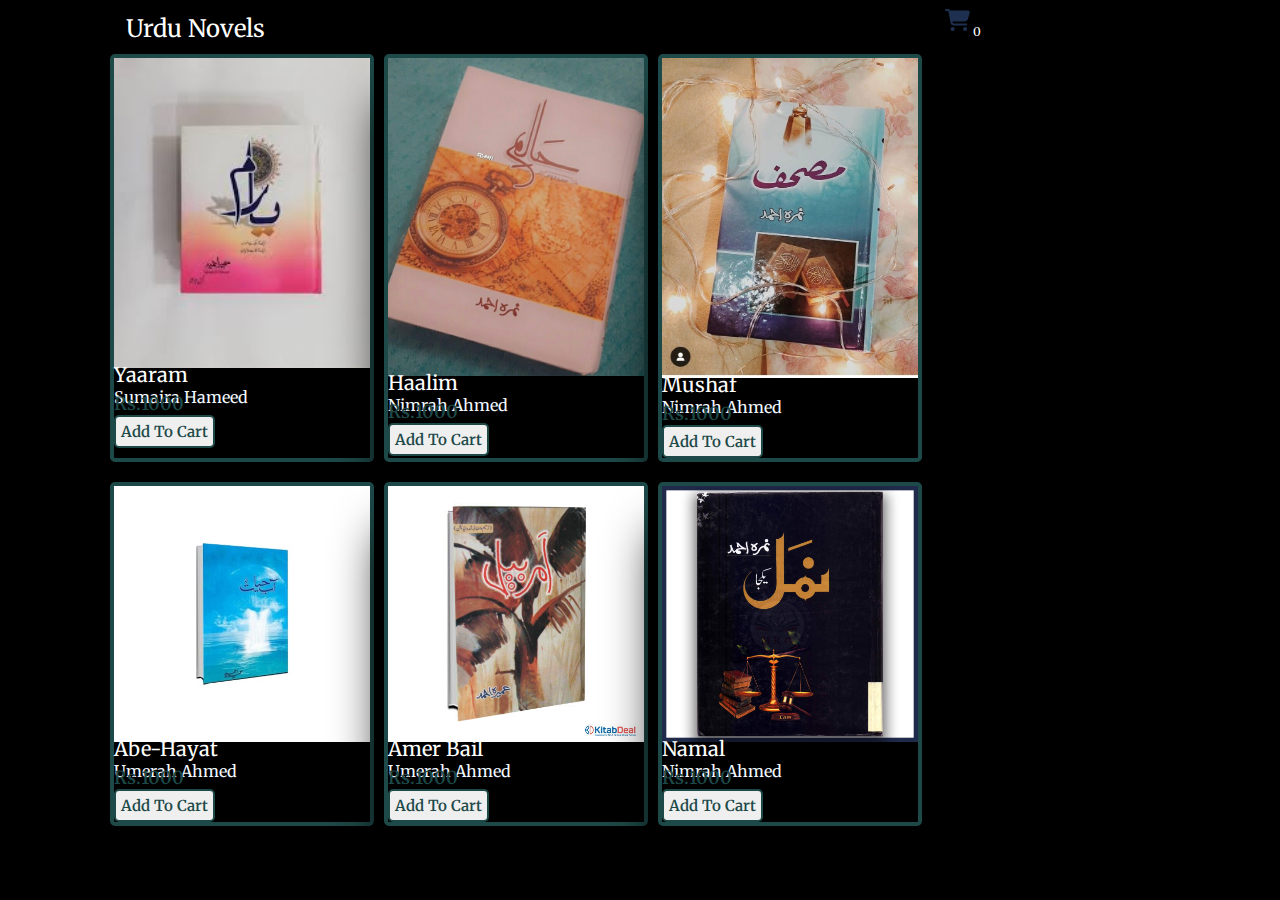
==== booksCard.html @ f9ce899b "Half Completed" ====
<!DOCTYPE html>
<html lang="en">

<head>
    <meta charset="UTF-8">
    <meta name="viewport" content="width=device-width, initial-scale=1.0">
    <title>Cards</title>
    <link rel="stylesheet" href="booksCard.css">
    <link href="https://cdn.jsdelivr.net/npm/bootstrap@5.0.2/dist/css/bootstrap.min.css" rel="stylesheet"
        integrity="sha384-EVSTQN3/azprG1Anm3QDgpJLIm9Nao0Yz1ztcQTwFspd3yD65VohhpuuCOmLASjC" crossorigin="anonymous">
</head>

<body class="">
    <div class="container">
        <div class="mainCart">
            <p>Urdu Novels</p>
            <div class="icon-cart">
                <a ><img src="Images/cart-shopping-solid.svg" alt=""id="add"></a>
                <span class="cart-num">0</span>
            </div>
        </div>


        <div class="second-card">
            <div class="cardss" style="width: 16rem;">
                <img src="Images/Book4.jpg" class="card-img-top" alt="..." id="first-image">
                <div class="card-body">
                    <p class="cards-wri">Yaaram</p>
                    <p id="author">Sumaira Hameed</p>
                    <p class="price">Rs.1000</p>
                    <button onclick="addCart()">Add To Cart</button>
                </div>
            </div>
            <div class="cardss" style="width: 16rem;">
                <img src="Images/Book5.jpg" class="card-img-top" alt="...">
                <div class="card-body">
                    <p class="cards-wri">Haalim</p>
                    <p>Nimrah Ahmed</p>
                    <p class="price">Rs.1000</p>
                    <button>Add To Cart</button>
                </div>
            </div>
            <div class="cardss" style="width: 16rem;">
                <img src="Images/Book6.jpg" class="card-img-top" alt="...">
                <div class="card-body">
                    <p class="cards-wri">Mushaf</p>
                    <p>Nimrah Ahmed</p>
                    <p class="price">Rs.1000</p>
                    <button>Add To Cart</button>
                </div>
            </div>
        </div>
        <div class="cards">
            <div class="cardss" style="width: 16rem; ">
                <img src="Images/Book1.jpg" class="card-img-top" alt="...">
                <div class="card-body">
                    <p class="cards-wri">Abe-Hayat</p>
                    <p>Umerah Ahmed</p>
                    <p class="price">Rs.1000</p>
                    <button>Add To Cart</button>
                </div>
            </div>
            <div class="cardss" style="width: 16rem;">
                <img src="Images/Book2.jpg" class="card-img-top" alt="...">
                <div class="card-body">
                    <p class="cards-wri">Amer Bail</p>
                    <p>Umerah Ahmed</p>
                    <p class="price">Rs.1000</p>
                    <button>Add To Cart</button>
                </div>
            </div>
            <div class="cardss" style="width: 16rem;">
                <img src="Images/Book3.jpg" class="card-img-top" alt="...">
                <div class="card-body">
                    <p class="cards-wri">Namal</p>
                    <p>Nimrah Ahmed</p>
                    <p class="price">Rs.1000</p>
                    <button>Add To Cart</button>
                </div>
            </div>
        </div>
    </div>
   <div class="cartTab">
    <h1>Cart Lsit</h1>
    <div class="cartlist">
        <div class="item">
            <div class="img"><img src="Images/Book4.jpg" alt=""></div>
            <div class="bookName">
                <p>Yaaram</p>
            </div>
            <div class="price">
                <p class="price">Rs.1000</p>
            </div>
            <div class="quantity">
                <span class="minus"><</span>
                <span>1</span>
                <span class="plus">></span>
            </div>
        </div>
    </div>
    
    <div class="btn">
        <button class="close">Close</button>
        <button class="checkOut">Check Out</button>
    </div>
   </div>

    <script src="script.js"></script>
    <script src="https://cdn.jsdelivr.net/npm/bootstrap@5.0.2/dist/js/bootstrap.bundle.min.js"
        integrity="sha384-MrcW6ZMFYlzcLA8Nl+NtUVF0sA7MsXsP1UyJoMp4YLEuNSfAP+JcXn/tWtIaxVXM"
        crossorigin="anonymous"></script>
</body>

</html>
---- booksCard.css ----
@import url('https://fonts.googleapis.com/css2?family=Merriweather:wght@300&family=PT+Serif:ital,wght@1,700&family=Poppins:ital,wght@0,300;0,400;1,900&family=Roboto:wght@100&display=swap');
*{
    margin: 0;
    padding: 0;
    font-family: 'Merriweather', serif;
    color: aliceblue
}
body{
    padding: 0;
    margin: 0;
    background: #000 !important;
}

.mainCart p{
    font-size: 150%;
    margin-left: 2%;
    margin-top: 1%;
    color: #fff;
}
.cards{
    display: flex;

    
}
.second-card{
    display: flex;

}
.cardss{
    margin-top: 10px;
    margin-bottom: 10px;
    margin-left: 10px;
    /* border-radius: 6px solid #1D4948 !important; */
    border: 4px solid #1D4948;
    border-radius: 5px;
    cursor: pointer;
    box-shadow: 0 50px 50px #000000;
}
#first-image{
    width: 100%;
    height: 310px;

}
.cardss img{
    /* margin-left: 20px; */
    width: 100%;
}
.cardss:hover{
    border: 4px solid rgb(230, 230, 230);
    box-shadow: #212121;
    border-radius: 5px;
    /* box-shadow: 2px solid #f85606; */
}
.card-body .cards-wri{
    color: #fff;
    margin-top: -10px;
    font-size: 20px;
}

.card-body .price{
margin-top: -15px;
font-size: 18px;
font-weight: 600;
color: #1D4948;
}

.card-body .after-dis{
    color: #212121;
    margin-top: -17px;
    margin-bottom: -10px;
    font-size: 14px;
}
.card-body button{
    padding: 5px;
    font-size: 15px;
    font-weight: 600;
    border: 2px solid #1D4948;
    border-radius: 5px;
    color: #1D4948;
}
.card-body .card-img-top{
    max-height: 0px;
}
.container{

    transform: translateX(100px);
    align-items: center;
    transition: transform .5s;
}


.mainCart{
    display: flex;
    align-items: center;
    justify-content: space-between;
}

.icon-cart{
    margin-right: 32%;
}

#add{
    width: 25px;
}
.icon-cart{
    position: relative;
}
.icon-cart span{
    display: flex;
    font-size: 12px;
    width: 20px;
    height: 20px;
    justify-content: center;
    align-items: center;
    background: #000;
    color: #fff;
    border-radius: 50%;
    position: absolute;
    top: 50%;
    right: -17px;
}
.cartTab{
    width: 400px;
    background-color: #000;
    color: #fff;
    position: fixed;
    inset: 0 -400px 0 auto;
    display: grid;
    grid-template-rows: 70px 1fr 70px;
    transition: 0.5s;
}
body.showCart .cartTab{
    inset: 0 0 0 auto;
}
body.showCart .container{
    transform: translateX(-50px);
}
.cartTab .btn{
    display: grid;
    grid-template-columns: repeat(2, 1fr);
}

.cartTab .btn button{
    background-color: #fff;
    color: #1D4948;
    font-size: 17px;
    font-weight: 600;
    border: none;
}

.cartTab .btn .close{
    background-color: #1D4948;
    color: #fff;
    font-size: 17px;
    font-weight: 600;
}
.cartlist .item{
    margin-bottom: 500px;
}
.cartlist .item .img img{
    width: 80%;
}

.cartlist .item{
    display: grid;
    grid-template-columns: 65px 100px 50px 1fr;
    gap: 10px;
    text-align: center;
    align-items: center;
    cursor:default;
}
.cartlist .item .quantity{
    margin-top: -15px;
}

.cartlist .item .quantity span {
    display: inline-block;
    background: #fff;
    color: #000;
    height: 25px;
    width: 25px;
    border-radius: 50%;
    cursor: pointer;
}
.cartlist .item .quantity span:nth-child(2){
    background-color: transparent;
    color: #fff;
    cursor: default;
}

.cartlist .item:nth-child(even){
    background-color: #eee1;
}
.cartlist{
    overflow: auto;
}
.cartlist::-webkit-scrollbar{
    width: 0;
}

/* .cartlist .item .quantity span{
    margin-top: -15px;
    margin-right: 0;
    display: inline-block;
    width: 15px;
    height: 15px;
    background: #fff;
    color: #000;
} */
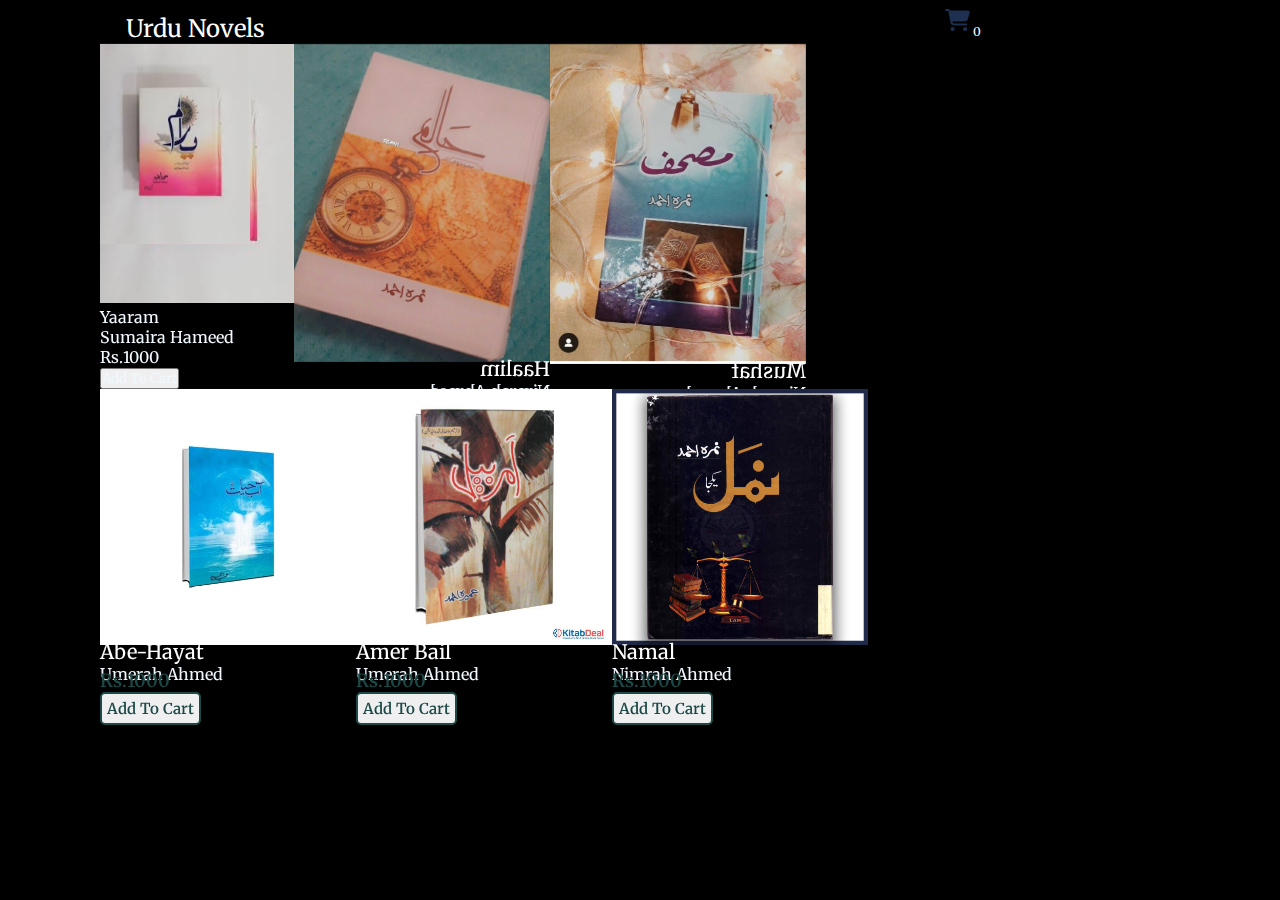
==== commit aad16531: "BookLish" ====
--- a/booksCard.html
+++ b/booksCard.html
@@ -22,13 +22,21 @@
 
 
         <div class="second-card">
-            <div class="cardss" style="width: 16rem;">
-                <img src="Images/Book4.jpg" class="card-img-top" alt="..." id="first-image">
-                <div class="card-body">
-                    <p class="cards-wri">Yaaram</p>
+            <div class="cardss" >
+                <div class="cardss-front">
+
+                    <img src="Images/Book4.jpg" class="card-img-top" alt="...">
+                </div>
+                <div class="card-body-one">
+                    <div class="back-header">
+                        <img src="Images/Book4.jpg"  alt="...">
+                    </div>
+                    <div class="back-footer">
+                        <p class="cards-wri">Yaaram</p>
                     <p id="author">Sumaira Hameed</p>
                     <p class="price">Rs.1000</p>
                     <button onclick="addCart()">Add To Cart</button>
+                    </div>
                 </div>
             </div>
             <div class="cardss" style="width: 16rem;">
--- a/booksCard.css
+++ b/booksCard.css
@@ -26,21 +26,50 @@
     display: flex;
 
 }
-.cardss{
+/* .cardss{
     margin-top: 10px;
     margin-bottom: 10px;
     margin-left: 10px;
-    /* border-radius: 6px solid #1D4948 !important; */
+     border-radius: 6px solid #1D4948 !important; 
     border: 4px solid #1D4948;
     border-radius: 5px;
     cursor: pointer;
     box-shadow: 0 50px 50px #000000;
-}
-#first-image{
+} */
+
+.cardss {
+    position: relative;
+    height: 100%;
+    transition: transform 0.6s;
+    transform-style: preserve-3d;
+}
+.second-card .cardss .cardss-front, .second-card .cardss .card-body{
+    position: absolute;
     width: 100%;
-    height: 310px;
-
-}
+    height: 100%;
+}
+.second-card .cardss .cardss-front img{
+    width: 150px;
+    height: 200px;
+    margin: auto;
+}
+.second-card .cardss .card-body{
+    color: #fff;
+    transform: rotateY(180deg);
+    z-index: 1;
+}
+.second-card .cardss .card-body .back-header{
+    /* height: 45%; */
+    text-align: center;
+
+}
+.second-card .cardss .card-body .back-header img{
+
+    width:max-content;
+    height: 150px;
+
+}
+
 .cardss img{
     /* margin-left: 20px; */
     width: 100%;
@@ -51,6 +80,12 @@
     border-radius: 5px;
     /* box-shadow: 2px solid #f85606; */
 }
+/* .cardss .card-body {
+    display: none;
+}
+.cardss:focus .card-body {
+    display:block;
+} */
 .card-body .cards-wri{
     color: #fff;
     margin-top: -10px;
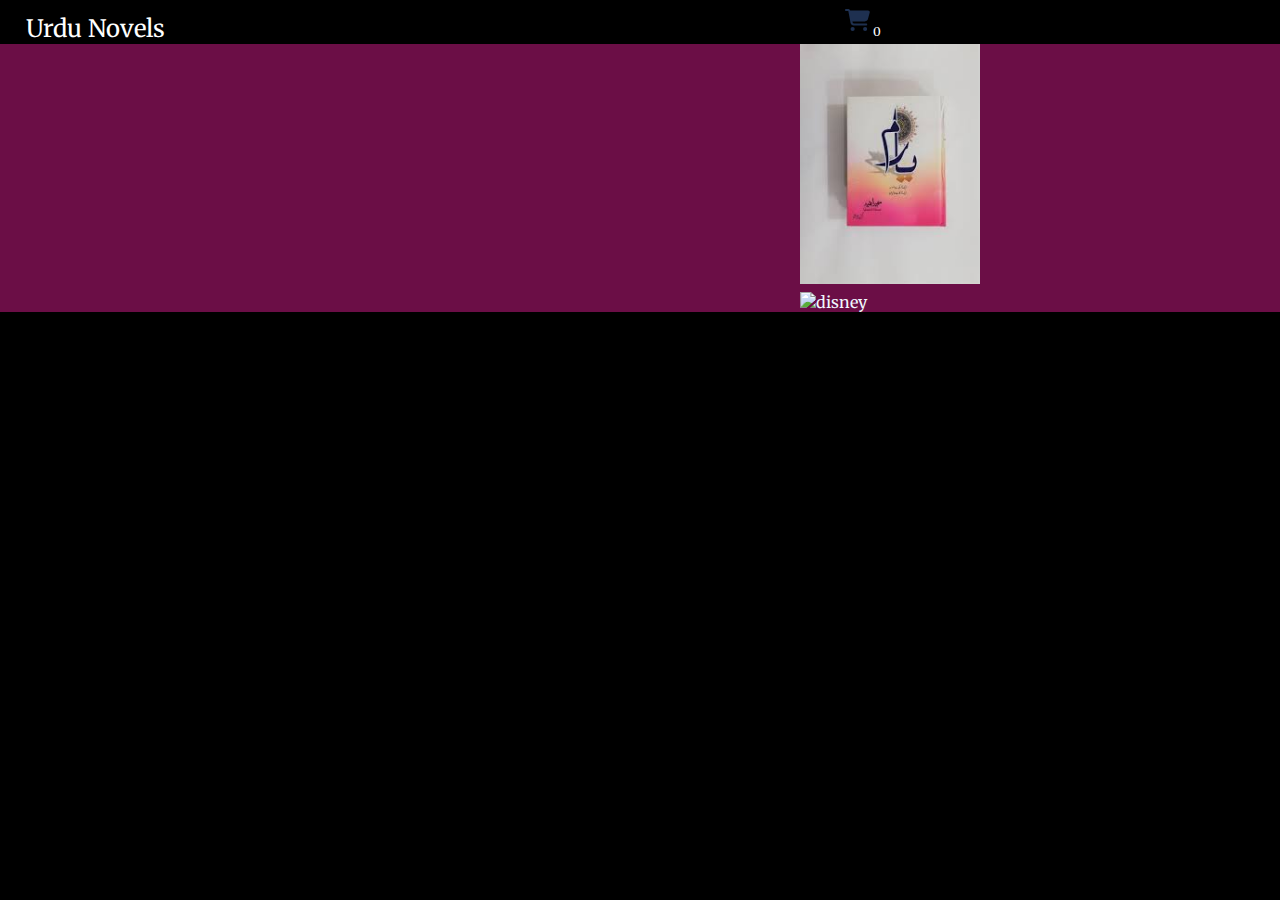
==== commit f6d1dc4a: "BookLish" ====
--- a/booksCard.html
+++ b/booksCard.html
@@ -20,74 +20,87 @@
             </div>
         </div>
 
+        <section class="portfolio" id="portfolio">
+            <div class="hidden">
+                <!-- <h2 class="heading">Latest <span>Project</span></h2> -->
+                <div id="box">
+                    <div class="portfolio-container">
+                        <div class="portfolio-box">
+                            <img src="Images/Book4.jpg" alt="disney">
+    
+                            <div class="portfoilio-layer">
+                                <p class="cards-wri">Yaaram</p>
+                                <p id="author">Sumaira Hameed</p>
+                                <p class="price">Rs.1000</p>
+                                <button onclick="addCart()">Add To Cart</button>
+                            </div>
+                        </div>
+    
+                        <div class="portfolio-box">
+                            <img src="Images/Book5.jpg" alt="disney">
+    
+                            <div class="portfoilio-layer">
+                                <p class="cards-wri">Haalim</p>
+                                <p id="author">Nimrah Ahmed</p>
+                                <p class="price">Rs.1000</p>
+                                <button>Add To Cart</button>
+            
+                            </div>
+                        </div>
+    
+                        <div class="portfolio-box" id="to-do-list">
+                            <img src="To do 3.png" alt="disney">
+    
+                            <div class="portfoilio-layer">
+                                <p class="cards-wri">Mushaf</p>
+                                <p id="author">Nimrah Ahmed</p>
+                                <p class="price">Rs.1000</p>
+                                <button>Add To Cart</button>
+            
+                            </div>
+                        </div>
+    
+    
+                        <div class="portfolio-box">
+                            <img src="Digital Clock.png" alt="disney">
+    
+                            <div class="portfoilio-layer">
+                                <h4>Digital Clock</h4>
+                                <p>Lorem ipsum dolor sit amet
+                                    consectetur adipisicing elit. A, officia!</p>
+                                <a href="http://digitalclock-alishba15.surge.sh/?authuser=0"><i
+                                        class='bx bx-link-external'></i></a>
+                            </div>
+                        </div>
+                        <div class="portfolio-box">
+                            <img src="Calculator3.png" alt="disney">
+    
+                            <div class="portfoilio-layer">
+                                <h4>Calculator</h4>
+                                <p>Lorem ipsum dolor sit amet
+                                    consectetur adipisicing elit. A, officia!</p>
+                                <a href="https://calculator-alishba12.surge.sh/"><i class='bx bx-link-external'></i></a>
+                            </div>
+                        </div>
+                        <div class="portfolio-box">
+                            <img src="Register2.png" alt="disney">
+    
+                            <div class="portfoilio-layer">
+                                <h4>Registration Page</h4>
+                                <p>Lorem ipsum dolor sit amet
+                                    consectetur adipisicing elit. A, officia!</p>
+                                <a href="https://registration-project1.surge.sh/"><i class='bx bx-link-external'></i></a>
+                            </div>
+                        </div>
+                    </div>
+    
+                </div>
+        </section>
 
-        <div class="second-card">
-            <div class="cardss" >
-                <div class="cardss-front">
 
-                    <img src="Images/Book4.jpg" class="card-img-top" alt="...">
-                </div>
-                <div class="card-body-one">
-                    <div class="back-header">
-                        <img src="Images/Book4.jpg"  alt="...">
-                    </div>
-                    <div class="back-footer">
-                        <p class="cards-wri">Yaaram</p>
-                    <p id="author">Sumaira Hameed</p>
-                    <p class="price">Rs.1000</p>
-                    <button onclick="addCart()">Add To Cart</button>
-                    </div>
-                </div>
-            </div>
-            <div class="cardss" style="width: 16rem;">
-                <img src="Images/Book5.jpg" class="card-img-top" alt="...">
-                <div class="card-body">
-                    <p class="cards-wri">Haalim</p>
-                    <p>Nimrah Ahmed</p>
-                    <p class="price">Rs.1000</p>
-                    <button>Add To Cart</button>
-                </div>
-            </div>
-            <div class="cardss" style="width: 16rem;">
-                <img src="Images/Book6.jpg" class="card-img-top" alt="...">
-                <div class="card-body">
-                    <p class="cards-wri">Mushaf</p>
-                    <p>Nimrah Ahmed</p>
-                    <p class="price">Rs.1000</p>
-                    <button>Add To Cart</button>
-                </div>
-            </div>
-        </div>
-        <div class="cards">
-            <div class="cardss" style="width: 16rem; ">
-                <img src="Images/Book1.jpg" class="card-img-top" alt="...">
-                <div class="card-body">
-                    <p class="cards-wri">Abe-Hayat</p>
-                    <p>Umerah Ahmed</p>
-                    <p class="price">Rs.1000</p>
-                    <button>Add To Cart</button>
-                </div>
-            </div>
-            <div class="cardss" style="width: 16rem;">
-                <img src="Images/Book2.jpg" class="card-img-top" alt="...">
-                <div class="card-body">
-                    <p class="cards-wri">Amer Bail</p>
-                    <p>Umerah Ahmed</p>
-                    <p class="price">Rs.1000</p>
-                    <button>Add To Cart</button>
-                </div>
-            </div>
-            <div class="cardss" style="width: 16rem;">
-                <img src="Images/Book3.jpg" class="card-img-top" alt="...">
-                <div class="card-body">
-                    <p class="cards-wri">Namal</p>
-                    <p>Nimrah Ahmed</p>
-                    <p class="price">Rs.1000</p>
-                    <button>Add To Cart</button>
-                </div>
-            </div>
-        </div>
-    </div>
+
+
+        
    <div class="cartTab">
     <h1>Cart Lsit</h1>
     <div class="cartlist">
--- a/booksCard.css
+++ b/booksCard.css
@@ -22,106 +22,148 @@
 
     
 }
-.second-card{
-    display: flex;
-
-}
-/* .cardss{
-    margin-top: 10px;
-    margin-bottom: 10px;
-    margin-left: 10px;
-     border-radius: 6px solid #1D4948 !important; 
-    border: 4px solid #1D4948;
-    border-radius: 5px;
-    cursor: pointer;
-    box-shadow: 0 50px 50px #000000;
-} */
-
-.cardss {
+
+
+
+
+
+
+.portfolio{
+    padding-bottom: 7rem;
+}
+
+.portfolio h2{
+    margin-bottom: 8rem;
+}
+
+.portfolio .portfolio-container{
+   display: grid;
+   grid-template-columns: repeat(4, 1fr);
+    align-items: center;
+    background: #6b0e46;
+
+    /* margin-left: 50rem; */
+    /* justify-content: space-between; */
+   column-gap: 10px !important;
+   gap: 0.5rem;
+   animation: leftToRight 2.5s cubic-bezier(.36, -0.01, .5, 1.38) forwards;
+
+
+}
+.portfolio-container .portfolio-box{
+    margin-left: 50rem;
     position: relative;
-    height: 100%;
-    transition: transform 0.6s;
-    transform-style: preserve-3d;
-}
-.second-card .cardss .cardss-front, .second-card .cardss .card-body{
+    display: flex;
+    /* margin-left: -10%; */
+    /* border-radius: 2rem; */
+    width: 180px;
+    background: #6b0e46;
+    box-shadow: 0 0 50px rgba(0, 0, 0, 0) ;
+    overflow: hidden;
+    flex-shrink: 0;
+}
+
+.portfolio-box img{
+    width: 100%;
+    transition: .5s ease;
+}
+
+.portfolio-box:hover img{
+    transform: scale(1.1);
+}
+
+.portfolio-box .portfoilio-layer{
     position: absolute;
+    bottom: 0;
+    left: 0;
     width: 100%;
     height: 100%;
-}
-.second-card .cardss .cardss-front img{
-    width: 150px;
-    height: 200px;
-    margin: auto;
-}
-.second-card .cardss .card-body{
-    color: #fff;
-    transform: rotateY(180deg);
-    z-index: 1;
-}
-.second-card .cardss .card-body .back-header{
-    /* height: 45%; */
+    background: linear-gradient(  #fde5f3 , rgba(248, 241, 241, 0.1));
+    /* color: #6b0e46 ; */
+    display: flex;
+    justify-content: center;
+    align-items: center;
+    flex-direction: column;
     text-align: center;
-
-}
-.second-card .cardss .card-body .back-header img{
-
-    width:max-content;
-    height: 150px;
-
-}
-
-.cardss img{
-    /* margin-left: 20px; */
-    width: 100%;
-}
-.cardss:hover{
-    border: 4px solid rgb(230, 230, 230);
-    box-shadow: #212121;
-    border-radius: 5px;
-    /* box-shadow: 2px solid #f85606; */
-}
-/* .cardss .card-body {
-    display: none;
-}
-.cardss:focus .card-body {
-    display:block;
-} */
-.card-body .cards-wri{
-    color: #fff;
-    margin-top: -10px;
-    font-size: 20px;
-}
-
-.card-body .price{
-margin-top: -15px;
-font-size: 18px;
-font-weight: 600;
-color: #1D4948;
-}
-
-.card-body .after-dis{
-    color: #212121;
-    margin-top: -17px;
-    margin-bottom: -10px;
-    font-size: 14px;
-}
-.card-body button{
-    padding: 5px;
+    /* padding: 0 9rem; */
+    padding: 15%;
+    opacity: 0;
+    transition: .5s ease;
+}
+.portfolio-box:hover .portfoilio-layer{
+   opacity: 1;
+}
+
+
+.portfoilio-layer h4{
+    font-size: 10px;
+    font-weight: 900;
+    font-family: sans-serif;
+}
+
+.portfolio-box .portfoilio-layer .cards-wri{
+    font-size: 30px;
+    font-weight: 600;
+    text-decoration: underline;
+    font-family: sans-serif;
+    color: #6b0e46 ;
+    /* margin: .1rem 0 1rem; */
+    margin-bottom: 0;
+}
+.portfoilio-layer #author{
+    font-size: 18px;
+    font-weight: 600;
+    /* text-align: in; */
+    color: #6b0e46 ;
+    display: inline !important;
+    font-family: sans-serif;
+    /* margin: .1rem 0 1rem; */
+    margin-bottom: 0;
+}
+.portfoilio-layer .price{
+    font-size: 13px;
+    font-weight: 600;
+    color: #6b0e46 ;
+    font-family: sans-serif;
+    /* margin: .1rem 0 1rem; */
+    margin-bottom: 0;
+}
+.portfoilio-layer button{
+    background-color: #6b0e46;
+    color: #fff;
     font-size: 15px;
-    font-weight: 600;
-    border: 2px solid #1D4948;
-    border-radius: 5px;
-    color: #1D4948;
-}
-.card-body .card-img-top{
-    max-height: 0px;
-}
-.container{
-
-    transform: translateX(100px);
-    align-items: center;
-    transition: transform .5s;
-}
+    padding: 7px;
+    border-radius: 15px;
+    border: #6b0e46;
+}
+
+.portfoilio-layer a{
+    display: inline-flex;
+    justify-content: center;
+    align-items: center;
+    width: 5rem;
+    height: 5rem;
+    background: #020202;
+    border-radius: 50%;
+}
+
+.portfoilio-layer a i{
+    font-size: 15px;
+    color: #fff;
+}
+
+
+
+
+
+
+
+
+
+
+
+
+
 
 
 .mainCart{
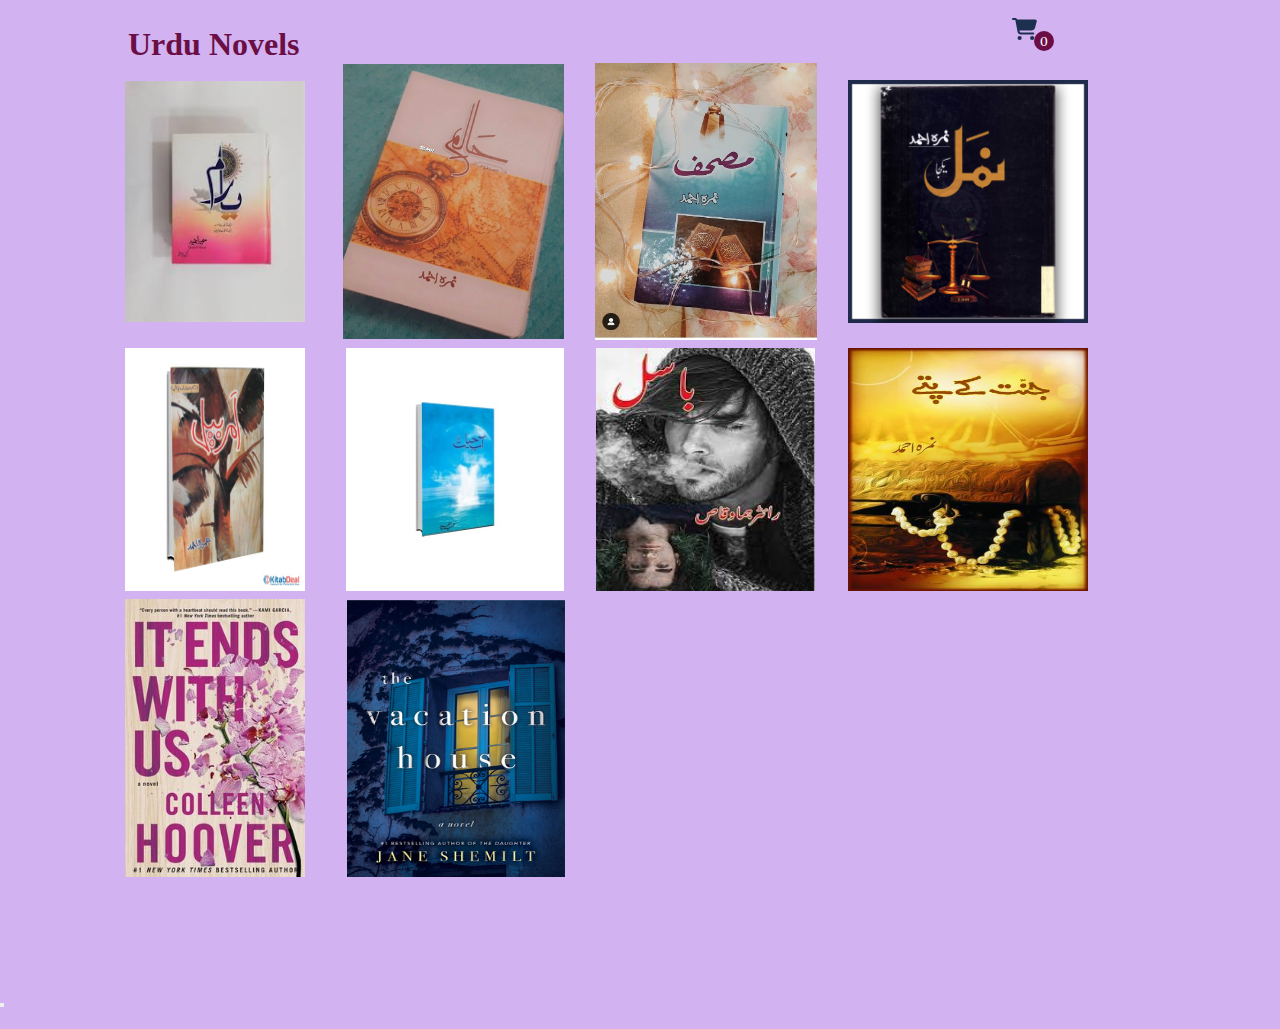
==== commit e2b058c0: "Done" ====
--- a/booksCard.html
+++ b/booksCard.html
@@ -15,7 +15,7 @@
         <div class="mainCart">
             <p>Urdu Novels</p>
             <div class="icon-cart">
-                <a ><img src="Images/cart-shopping-solid.svg" alt=""id="add"></a>
+                <a><img src="Images/cart-shopping-solid.svg" alt="" id="add"></a>
                 <span class="cart-num">0</span>
             </div>
         </div>
@@ -27,109 +27,189 @@
                     <div class="portfolio-container">
                         <div class="portfolio-box">
                             <img src="Images/Book4.jpg" alt="disney">
-    
+
                             <div class="portfoilio-layer">
                                 <p class="cards-wri">Yaaram</p>
                                 <p id="author">Sumaira Hameed</p>
                                 <p class="price">Rs.1000</p>
-                                <button onclick="addCart()">Add To Cart</button>
-                            </div>
-                        </div>
-    
+                                <button class="addCart">Add To Cart</button>
+                            </div>
+                        </div>
+
                         <div class="portfolio-box">
                             <img src="Images/Book5.jpg" alt="disney">
-    
+
                             <div class="portfoilio-layer">
                                 <p class="cards-wri">Haalim</p>
                                 <p id="author">Nimrah Ahmed</p>
                                 <p class="price">Rs.1000</p>
-                                <button>Add To Cart</button>
-            
-                            </div>
-                        </div>
-    
+                                <button class="addCart">Add To Cart</button>
+
+                            </div>
+                        </div>
+
                         <div class="portfolio-box" id="to-do-list">
-                            <img src="To do 3.png" alt="disney">
-    
+                            <img src="Images/Book6.jpg" alt="disney">
+
                             <div class="portfoilio-layer">
                                 <p class="cards-wri">Mushaf</p>
                                 <p id="author">Nimrah Ahmed</p>
                                 <p class="price">Rs.1000</p>
-                                <button>Add To Cart</button>
-            
-                            </div>
-                        </div>
-    
-    
-                        <div class="portfolio-box">
-                            <img src="Digital Clock.png" alt="disney">
-    
-                            <div class="portfoilio-layer">
-                                <h4>Digital Clock</h4>
-                                <p>Lorem ipsum dolor sit amet
-                                    consectetur adipisicing elit. A, officia!</p>
-                                <a href="http://digitalclock-alishba15.surge.sh/?authuser=0"><i
-                                        class='bx bx-link-external'></i></a>
-                            </div>
-                        </div>
-                        <div class="portfolio-box">
-                            <img src="Calculator3.png" alt="disney">
-    
+                                <button class="addCart">Add To Cart</button>
+
+                            </div>
+                        </div>
+
+
+                        <div class="portfolio-box">
+                            <img src="Images/Book3.jpg" alt="disney">
+
+                            <div class="portfoilio-layer">
+                                <p class="cards-wri">Namal</p>
+                                <p id="author">Nimrah Ahmed</p>
+                                <p class="price">Rs.1000</p>
+                                <button class="addCart">Add To Cart</button>
+
+                            </div>
+                        </div>
+                        <div class="portfolio-box">
+                            <img src="Images/Book2.jpg" alt="disney">
+
                             <div class="portfoilio-layer">
                                 <h4>Calculator</h4>
-                                <p>Lorem ipsum dolor sit amet
-                                    consectetur adipisicing elit. A, officia!</p>
-                                <a href="https://calculator-alishba12.surge.sh/"><i class='bx bx-link-external'></i></a>
-                            </div>
-                        </div>
-                        <div class="portfolio-box">
-                            <img src="Register2.png" alt="disney">
-    
-                            <div class="portfoilio-layer">
-                                <h4>Registration Page</h4>
-                                <p>Lorem ipsum dolor sit amet
-                                    consectetur adipisicing elit. A, officia!</p>
-                                <a href="https://registration-project1.surge.sh/"><i class='bx bx-link-external'></i></a>
+                                <p class="cards-wri">Amer Bail</p>
+                                <p id="author">Umerah Ahmed</p>
+                                <p class="price">Rs.1000</p>
+                                <button class="addCart">Add To Cart</button>
+
+                            </div>
+                        </div>
+                        <div class="portfolio-box">
+                            <img src="Images/Book1.jpg" alt="disney">
+
+                            <div class="portfoilio-layer">
+                                <p class="cards-wri">Abe-Hayat</p>
+                                <p id="author">Umerah Ahmed</p>
+                                <p class="price">Rs.1000</p>
+                                <button class="addCart">Add To Cart</button>
+
+                            </div>
+                        </div>
+                        <div class="portfolio-box">
+                            <img src="Images/basil.jfif" alt="disney">
+
+                            <div class="portfoilio-layer">
+                                <p class="cards-wri">Basil</p>
+                                <p id="author">Huma Waqas</p>
+                                <p class="price">Rs.1000</p>
+                                <button class="addCart">Add To Cart</button>
+
+                            </div>
+                        </div>
+                        <div class="portfolio-box">
+                            <img src="Images/JPK.jpg" alt="disney">
+
+                            <div class="portfoilio-layer">
+                                <p class="cards-wri">Jannat Ky Pattay</p>
+                                <p id="author">Numerah Ahmed</p>
+                                <p class="price">Rs.1000</p>
+                                <button class="addCart">Add To Cart</button>
+
+                            </div>
+                        </div>
+                        <div class="portfolio-box">
+                            <img src="Images/b1imp.jpg" alt="disney">
+
+                            <div class="portfoilio-layer">
+                                <p class="cards-wri">It End With Us</p>
+                                <p id="author">Collen Hoover</p>
+                                <p class="price">Rs.1500</p>
+                                <button class="addCart">Add To Cart</button>
+
+                            </div>
+                        </div>
+                        <div class="portfolio-box">
+                            <img src="Images/b2.jpg" alt="disney">
+
+                            <div class="portfoilio-layer">
+                                <p class="cards-wri">The Vacation House</p>
+                                <p id="author">Jane Shemilt</p>
+                                <p class="price">Rs.1500</p>
+                                <button class="addCart">Add To Cart</button>
+
                             </div>
                         </div>
                     </div>
-    
+
                 </div>
-        </section>
-
-
-
-
-        
-   <div class="cartTab">
-    <h1>Cart Lsit</h1>
-    <div class="cartlist">
-        <div class="item">
-            <div class="img"><img src="Images/Book4.jpg" alt=""></div>
-            <div class="bookName">
-                <p>Yaaram</p>
-            </div>
-            <div class="price">
-                <p class="price">Rs.1000</p>
-            </div>
-            <div class="quantity">
-                <span class="minus"><</span>
-                <span>1</span>
-                <span class="plus">></span>
-            </div>
-        </div>
-    </div>
-    
-    <div class="btn">
-        <button class="close">Close</button>
-        <button class="checkOut">Check Out</button>
-    </div>
-   </div>
-
-    <script src="script.js"></script>
-    <script src="https://cdn.jsdelivr.net/npm/bootstrap@5.0.2/dist/js/bootstrap.bundle.min.js"
-        integrity="sha384-MrcW6ZMFYlzcLA8Nl+NtUVF0sA7MsXsP1UyJoMp4YLEuNSfAP+JcXn/tWtIaxVXM"
-        crossorigin="anonymous"></script>
+            </section>
+            <div>
+                <button class="hideBook"></button>
+            </div>
+
+
+
+
+
+        <div class="cartTab">
+            <h1>Cart Lsit</h1>
+            <div class="cartlist">
+                <div class="item">
+                    <!-- <div class="img"><img src="Images/Book4.jpg" alt=""></div>
+                    <div class="bookName">
+                        <p>Yaaram</p>
+                    </div>
+                    <div class="price">
+                        <p class="price">Rs.1000</p>
+                    </div>
+                    <div class="quantity">
+                        <span class="minus">
+                            < </span>
+                                <span>1</span>
+                                <span class="plus">></span>
+                    </div> -->
+                </div>
+            </div>
+
+            <div class="btn">
+                <button class="close">Close</button>
+                <button class="checkOut">Check Out</button>
+            </div>
+        </div>
+
+        <div class="showForm">
+            <form id="formID">
+                <div class="formWri">Book Name :<br><input type="text" placeholder="Name" id="names"></div>
+                <div class="formWri">Image URL :<br> <input type="url" name="" id="imageBooks"></div>
+                <div class="formWri">Author Name : <br><input type="text" name="" id="athnames"></div>
+                <div class="formWri">Price : <br> <input type="text" name="" id="userPrices"></div>
+                <div class="submit"><input type="button" value="Submit" onclick="submitData()" id="formButton"></div>
+
+
+
+
+                <!-- <img src="Images/b2.jpg" alt="" id="imageBook"> -->
+
+            </form>
+            <button class="closeForm">X</button>
+        </div>
+
+        <div class="addBook">
+
+            <img src="" alt="" id="imageBook">
+            <div class="underImage">
+                <p id="name"></p>
+                <p id="athname"></p>
+                <p id="userPrice"></p>
+            </div>
+
+
+        </div>
+
+        <script src="script.js"></script>
+        <script src="https://cdn.jsdelivr.net/npm/bootstrap@5.0.2/dist/js/bootstrap.bundle.min.js"
+            integrity="sha384-MrcW6ZMFYlzcLA8Nl+NtUVF0sA7MsXsP1UyJoMp4YLEuNSfAP+JcXn/tWtIaxVXM"
+            crossorigin="anonymous"></script>
 </body>
 
 </html>--- a/booksCard.css
+++ b/booksCard.css
@@ -3,19 +3,21 @@
     margin: 0;
     padding: 0;
     font-family: 'Merriweather', serif;
-    color: aliceblue
+    color: aliceblue;
 }
 body{
     padding: 0;
     margin: 0;
-    background: #000 !important;
+    background: #d2b2f1 !important;
 }
 
 .mainCart p{
-    font-size: 150%;
-    margin-left: 2%;
-    margin-top: 1%;
-    color: #fff;
+    font-size: 200%;
+    margin-left: 10%;
+    margin-top: 2%;
+    color: #6b0e46;
+    font-weight: 900;
+    font-family: 'Popins', serif !important;
 }
 .cards{
     display: flex;
@@ -32,17 +34,15 @@
     padding-bottom: 7rem;
 }
 
-.portfolio h2{
-    margin-bottom: 8rem;
-}
+
 
 .portfolio .portfolio-container{
    display: grid;
    grid-template-columns: repeat(4, 1fr);
     align-items: center;
-    background: #6b0e46;
-
-    /* margin-left: 50rem; */
+    /* background: #6b0e46; */
+
+    /* margin-left: 14%; */
     /* justify-content: space-between; */
    column-gap: 10px !important;
    gap: 0.5rem;
@@ -51,10 +51,10 @@
 
 }
 .portfolio-container .portfolio-box{
-    margin-left: 50rem;
+    /* margin-left: 50rem; */
     position: relative;
     display: flex;
-    /* margin-left: -10%; */
+    margin-left: 40%;
     /* border-radius: 2rem; */
     width: 180px;
     background: #6b0e46;
@@ -62,7 +62,45 @@
     overflow: hidden;
     flex-shrink: 0;
 }
-
+.portfolio-container .portfolio-box:nth-child(2){
+    margin-left: 20px;
+    width: 71%;
+}
+.portfolio-container .portfolio-box:nth-child(3){
+    margin-left: -50px;
+    width: 71%;
+}
+.portfolio-container .portfolio-box:nth-child(4){
+    margin-left: -120px;
+    width: 77%;
+    height: 243px;
+}
+.portfolio-container .portfolio-box:nth-child(5){
+    /* margin-left: -120px;
+    width: 77%; */
+    height: 243px;
+}
+.portfolio-container .portfolio-box:nth-child(6){
+    margin-left: 23px;
+    width: 70%;
+    height: 243px;
+}
+.portfolio-container .portfolio-box:nth-child(7){
+    margin-left: -49px;
+    width: 70%;
+    height: 243px;
+   }
+   .portfolio-container .portfolio-box:nth-child(8){
+    margin-left: -120px;
+    width: 77%;
+    height: 243px;
+   }
+
+   .portfolio-container .portfolio-box:nth-child(10){
+    margin-left: 24px;
+    width: 70%;
+    height: 277px;
+   }
 .portfolio-box img{
     width: 100%;
     transition: .5s ease;
@@ -173,7 +211,7 @@
 }
 
 .icon-cart{
-    margin-right: 32%;
+    margin-right: 19%;
 }
 
 #add{
@@ -189,7 +227,7 @@
     height: 20px;
     justify-content: center;
     align-items: center;
-    background: #000;
+    background: #6b0e46;
     color: #fff;
     border-radius: 50%;
     position: absolute;
@@ -198,7 +236,8 @@
 }
 .cartTab{
     width: 400px;
-    background-color: #000;
+    background-color: #6b0e46;
+    margin-right: -13.9%;
     color: #fff;
     position: fixed;
     inset: 0 -400px 0 auto;
@@ -207,32 +246,38 @@
     transition: 0.5s;
 }
 body.showCart .cartTab{
+    
+    margin-right: -20%;
     inset: 0 0 0 auto;
 }
 body.showCart .container{
-    transform: translateX(-50px);
+    transform: translateX(-120px);
+}
+.cartTab{
+    margin-bottom: 34%;
 }
 .cartTab .btn{
     display: grid;
+    /* margin-top: -10%; */
     grid-template-columns: repeat(2, 1fr);
 }
 
 .cartTab .btn button{
-    background-color: #fff;
-    color: #1D4948;
+    background-color: #d2b2f1;
+    color: #6b0e46;
     font-size: 17px;
     font-weight: 600;
     border: none;
 }
 
 .cartTab .btn .close{
-    background-color: #1D4948;
-    color: #fff;
+    background-color: #fff;
+    color: #6b0e46;
     font-size: 17px;
     font-weight: 600;
 }
 .cartlist .item{
-    margin-bottom: 500px;
+    margin-bottom: 5px;
 }
 .cartlist .item .img img{
     width: 80%;
@@ -240,7 +285,7 @@
 
 .cartlist .item{
     display: grid;
-    grid-template-columns: 65px 100px 50px 1fr;
+    grid-template-columns: 65px 100px 5px 2fr;
     gap: 10px;
     text-align: center;
     align-items: center;
@@ -259,9 +304,9 @@
     border-radius: 50%;
     cursor: pointer;
 }
-.cartlist .item .quantity span:nth-child(2){
+.cartTab .cartlist .item .quantity span:nth-child(2){
     background-color: transparent;
-    color: #fff;
+    color: #fff !important;
     cursor: default;
 }
 
@@ -283,4 +328,98 @@
     height: 15px;
     background: #fff;
     color: #000;
-} */+} */
+
+
+.showForm {
+    margin-top: -180%;
+    margin-left: 27%;
+    position: absolute;
+    transition: margin-top 2s; /* Specify the property to transition */
+}
+
+.showAddForm {
+    margin-top: -45%;
+    margin-left: 27%;
+    z-index: 13000;
+}
+
+/* .hideBook{
+    background-color: #6b0e46;
+    color: #fff;
+    font-size: 15px;
+    letter-spacing: 1px;
+    font-weight: 700;
+    padding: 10px;
+    border-radius: 15px;
+    border: #6b0e46;
+    margin-top: 2%;
+    margin-left: 10%;
+} */
+.showForm{
+    background: #fff;
+    padding: 25px;
+}
+
+
+#formID{
+    display: block;
+
+}
+#formID .formWri{
+    color: #6b0e46;
+    font-size: 12px;
+    font-weight: 800;
+    margin-top: 10px;
+    margin-bottom: 2px;
+}
+
+#formID .formWri input{
+    width: 300px;
+    border: none;
+    outline: none;
+    font-style: 45px;
+    font-weight: 700;
+    color: #000;
+    border-bottom: 3px solid #6b0e46;
+    background: transparent;
+    padding: 6px;
+}
+#formID .formWri input:active{
+    border: none;
+    outline: none;
+}
+
+#formButton{
+/* position: relative; */
+  width: 30%;
+  margin-top: 3px;
+  /* margin-bottom: 3px; */
+  height: 40px;
+  /* left: 10%; */
+  right: 10%;
+  background: #6b0e46;
+  border: 2px solid #6b0e46;
+  outline: none;
+  border-radius: 20px;
+  cursor: pointer;
+  z-index: 1;
+  overflow: hidden;
+  display: inline;
+}
+.closeForm{
+    display: flex;
+    font-size: 12px;
+    width: 30px;
+    height: 30px;
+    justify-content: center;
+    border: 2px solid #6b0e46;
+    align-items: center;
+    background: #6b0e46;
+    color: #fff;
+    border-radius: 50%;
+    position: absolute;
+    top: -3%;
+    right: -11px;
+    }
+    